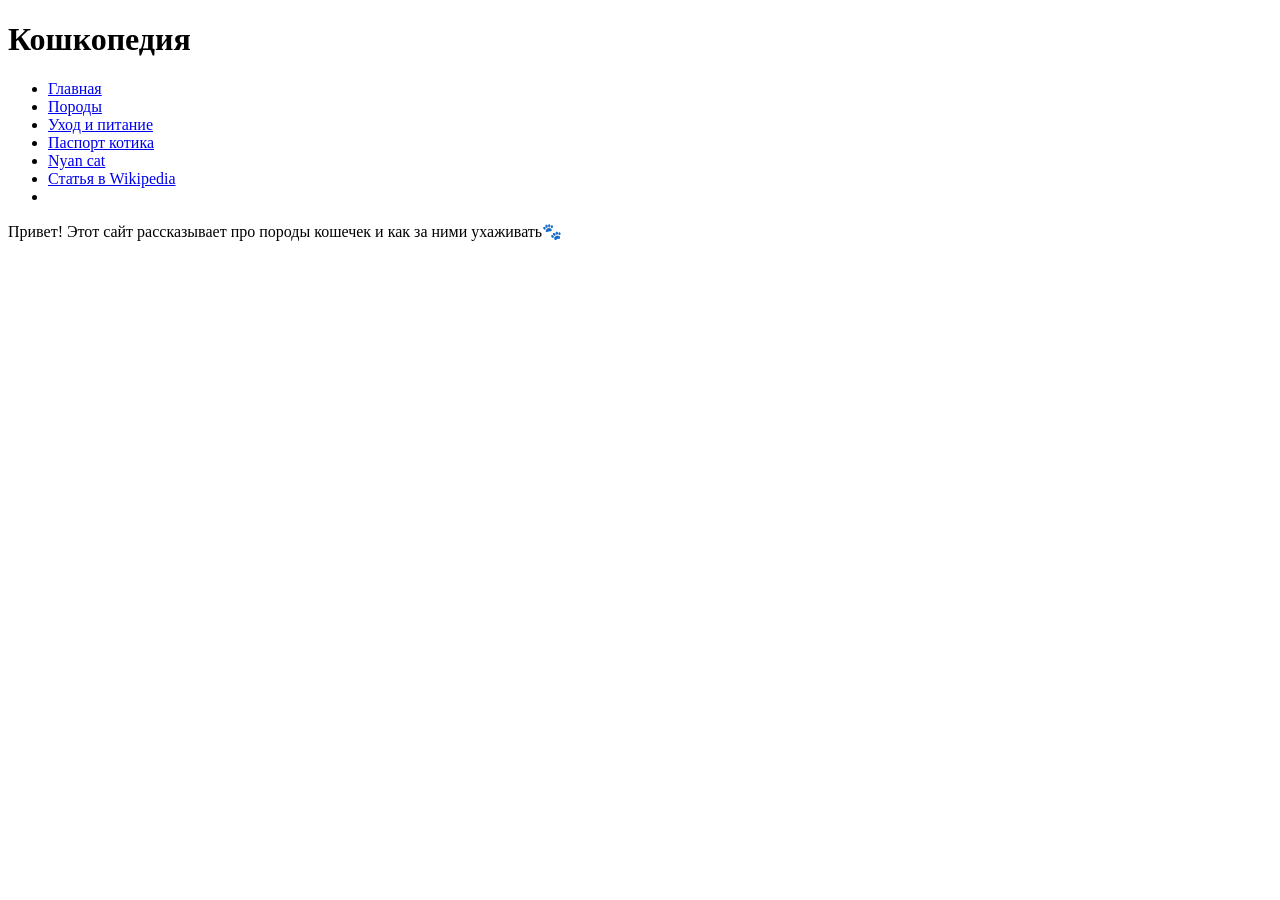
==== index.html @ 8ffa7d0b "htmls" ====
<!DOCTYPE html>
<html lang="en">
  <head>
    <meta charset="UTF-8" />
    <meta name="viewport" content="width=device-width, initial-scale=1.0" />
    <title>Кошкопедия</title>
    <link rel="stylesheet" href="css/style.css" />
  </head>
  <body>
    <h1>Кошкопедия</h1>
    <ul>
      <li><a id="current_page" href="index.html" target="_main">Главная</a></li>
      <li><a href="breeds.html" target="_blank">Породы</a></li>
      <li><a href="care.html" target="_blank">Уход и питание</a></li>
      <li><a href="pasport.html" target="_blank">Паспорт котика</a></li>
      <li><a href="gallery.html" target="_blank">Nyan cat</a></li>
      <li>
        <a
          href="https://ru.wikipedia.org/wiki/%D0%9A%D0%BE%D1%88%D0%BA%D0%B0"
          target="_blank"
          >Статья в Wikipedia</a
        >
      </li>
      <li>
        <a
          href="https://www.rbc.ru/life/news/63aea4739a7947744cc01479"
          target="_blank"
          ><img src="img/a5263f0d455113cb23499b28d47ec865.jpg" alt=""
        /></a>
      </li>
    </ul>

    <p>
      Привет! Этот сайт рассказывает про породы кошечек и как за ними
      ухаживать🐾
    </p>

    <img id="cat" src="img/5879ecf3e80a04ca4e8ea49975b43494.gif" alt="" />
  </body>
</html>
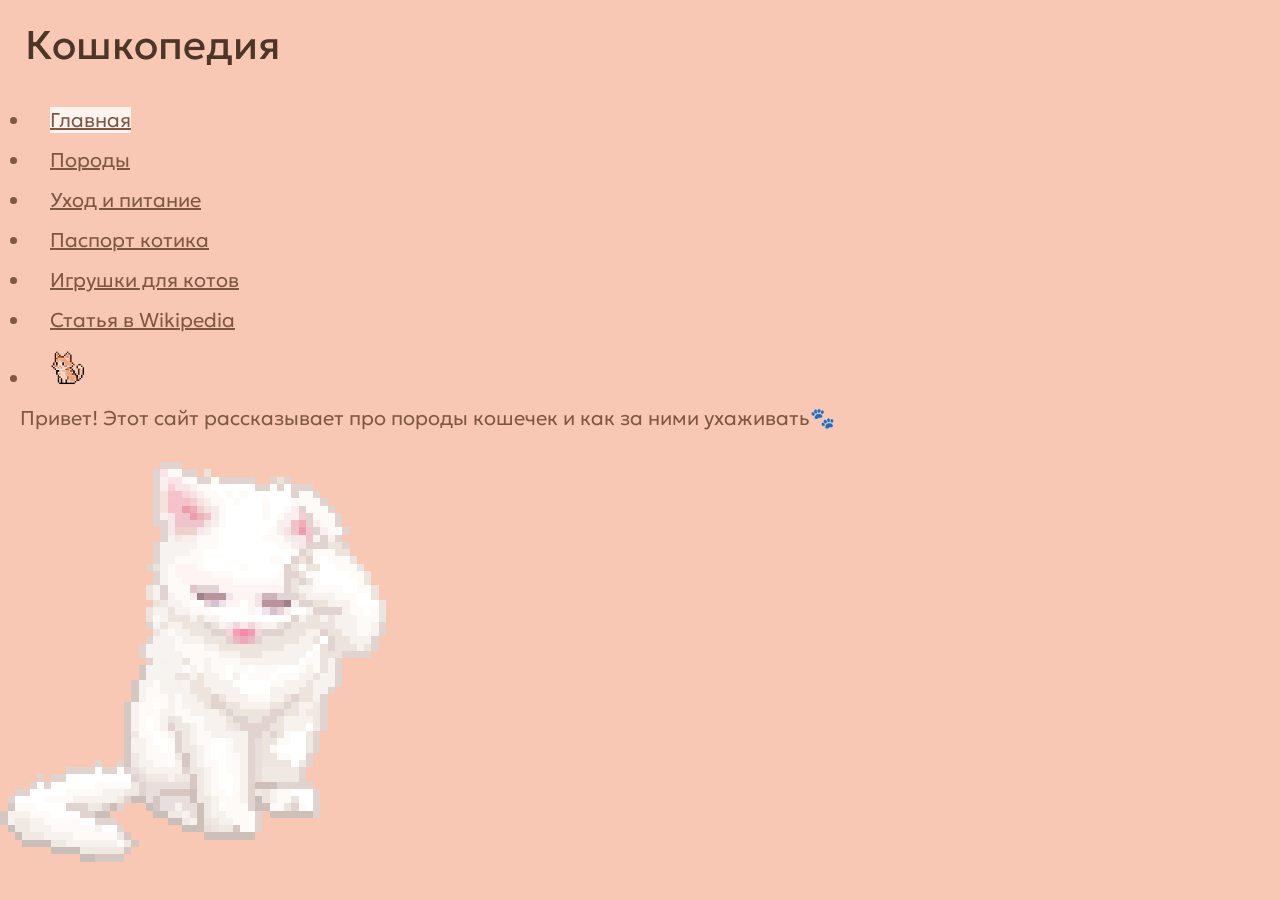
==== commit 4cb9c354: "2" ====
--- a/index.html
+++ b/index.html
@@ -13,7 +13,7 @@
       <li><a href="breeds.html" target="_blank">Породы</a></li>
       <li><a href="care.html" target="_blank">Уход и питание</a></li>
       <li><a href="pasport.html" target="_blank">Паспорт котика</a></li>
-      <li><a href="gallery.html" target="_blank">Nyan cat</a></li>
+      <li><a href="care.html#play" target="_blank">Игрушки для котов</a></li>
       <li>
         <a
           href="https://ru.wikipedia.org/wiki/%D0%9A%D0%BE%D1%88%D0%BA%D0%B0"
--- a/css/style.css
+++ b/css/style.css
@@ -0,0 +1,3 @@
+@import "reset.css";
+@import "main.css";
+@import "fonts.css";
